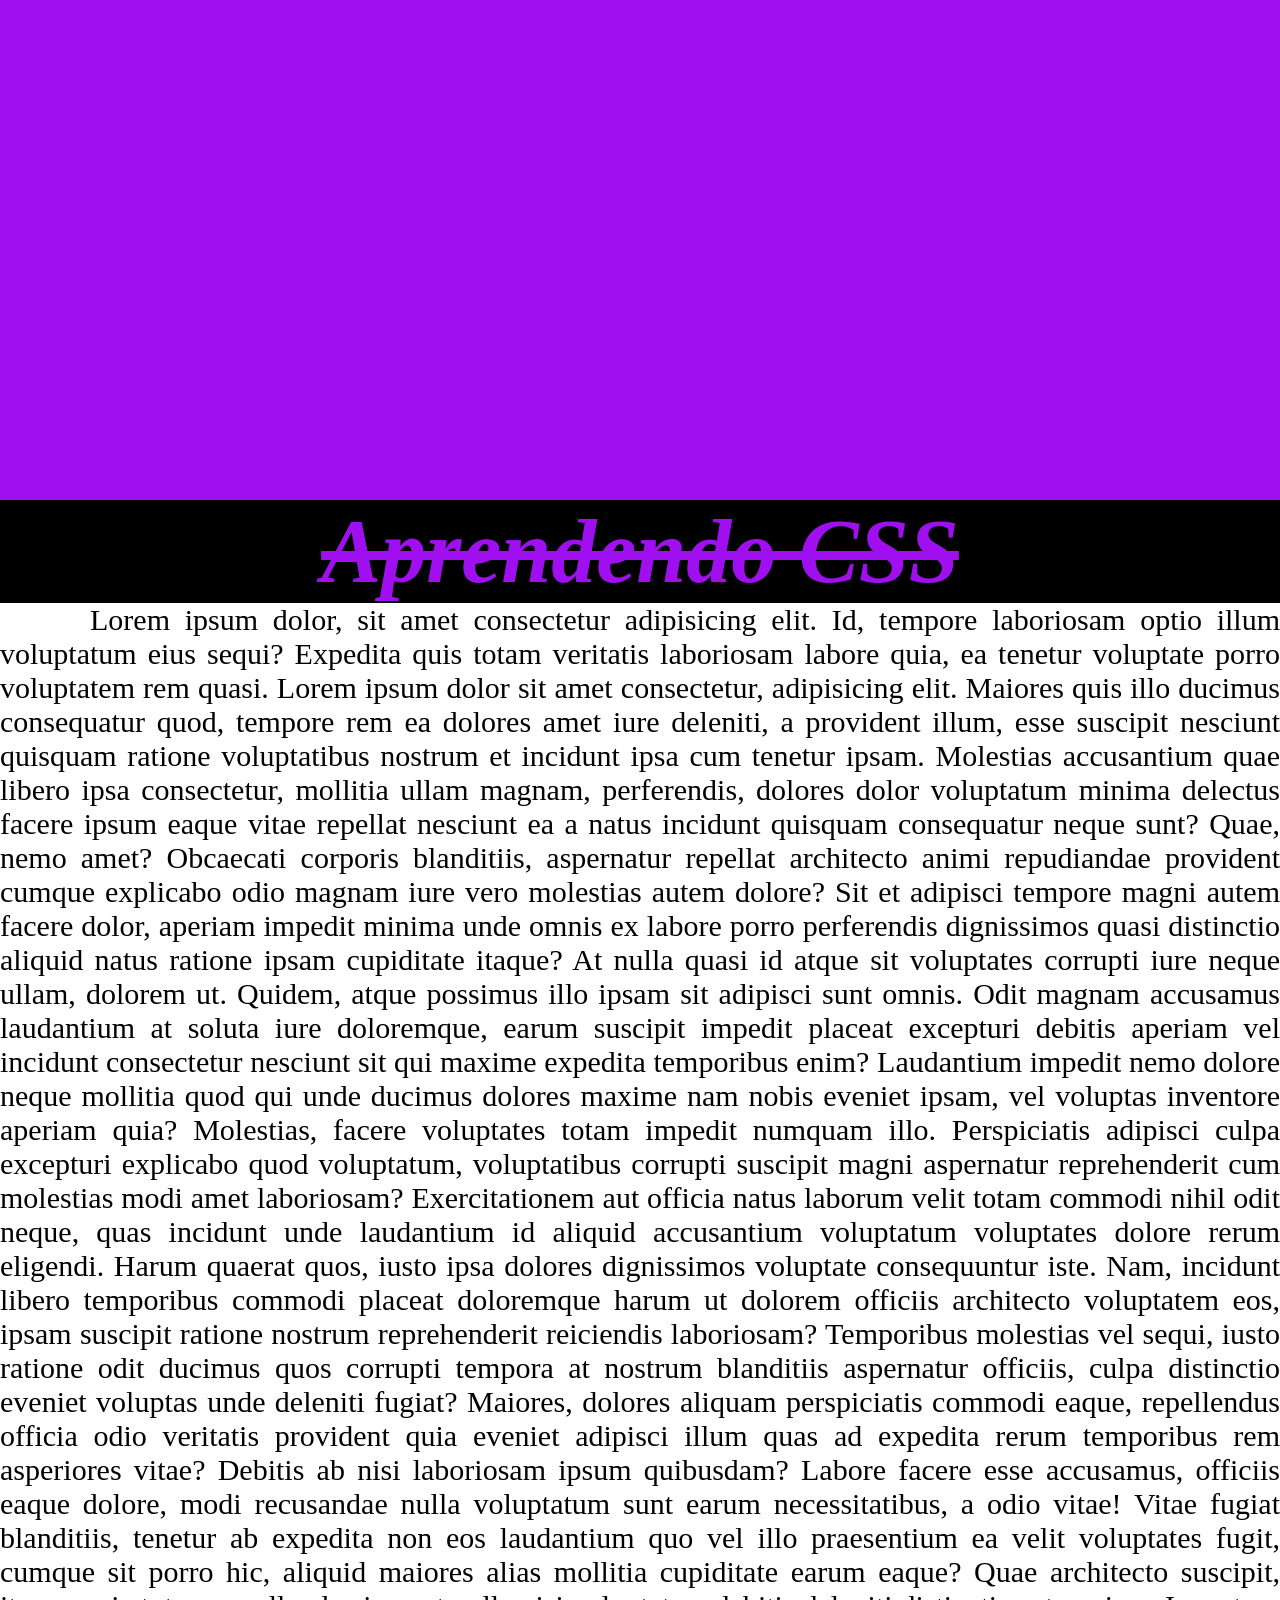
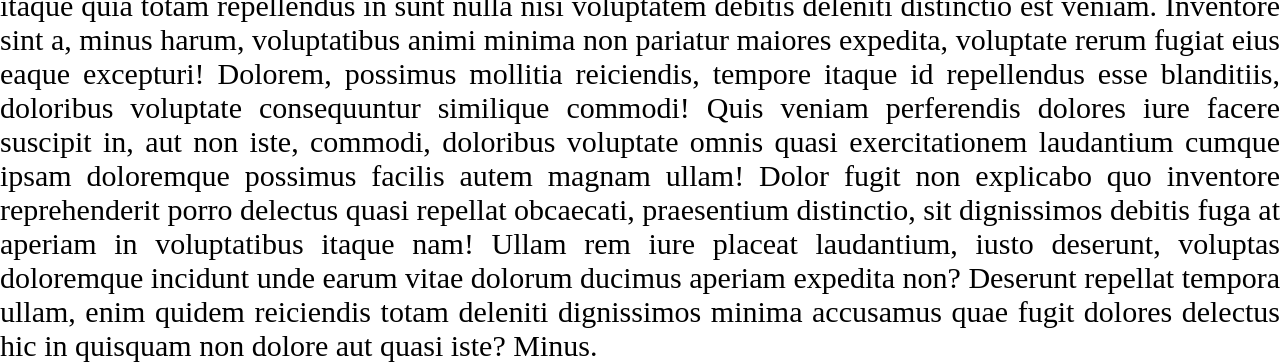
==== css_aulas/index.html @ 8673f05f "inicio das aulas de CSS" ====
<!DOCTYPE html>
<html lang="pt-br">
<head>
    <meta charset="UTF-8"> <!-- pode trabalhar com caracteres assentuados -->
    <meta http-equiv="X-UA-Compatible" content="IE=edge">
    <meta name="viewport" content="width=device-width, initial-scale=1.0">
    <title>Aula 1 CSS</title>
    <link rel="stylesheet" href="style/style.css">

    <!-- <style>   /* posso criar style por aqui em vez de criar pag css, mas nao é recomendado por boas práticas */
        h1{
            color: red;    
            font-size: 90px;
            background-color: black;
        }
    </style> -->
</head>
<body>
    <header>
        <nav>

        </nav>
    </header>

    <main>
        <div class="bg"></div>
        <!-- <h1 style="color: rgb(255, 0, 0); font-size: 90px;">Aprendendo CSS</h1> -->
        <h1>Aprendendo CSS</h1>
        

        <p>Lorem ipsum dolor, sit amet consectetur adipisicing elit. Id, tempore laboriosam optio illum voluptatum eius sequi? Expedita quis totam veritatis laboriosam labore quia, ea tenetur voluptate porro voluptatem rem quasi. Lorem ipsum dolor sit amet consectetur, adipisicing elit. Maiores quis illo ducimus consequatur quod, tempore rem ea dolores amet iure deleniti, a provident illum, esse suscipit nesciunt quisquam ratione voluptatibus nostrum et incidunt ipsa cum tenetur ipsam. Molestias accusantium quae libero ipsa consectetur, mollitia ullam magnam, perferendis, dolores dolor voluptatum minima delectus facere ipsum eaque vitae repellat nesciunt ea a natus incidunt quisquam consequatur neque sunt? Quae, nemo amet? Obcaecati corporis blanditiis, aspernatur repellat architecto animi repudiandae provident cumque explicabo odio magnam iure vero molestias autem dolore? Sit et adipisci tempore magni autem facere dolor, aperiam impedit minima unde omnis ex labore porro perferendis dignissimos quasi distinctio aliquid natus ratione ipsam cupiditate itaque? At nulla quasi id atque sit voluptates corrupti iure neque ullam, dolorem ut. Quidem, atque possimus illo ipsam sit adipisci sunt omnis. Odit magnam accusamus laudantium at soluta iure doloremque, earum suscipit impedit placeat excepturi debitis aperiam vel incidunt consectetur nesciunt sit qui maxime expedita temporibus enim? Laudantium impedit nemo dolore neque mollitia quod qui unde ducimus dolores maxime nam nobis eveniet ipsam, vel voluptas inventore aperiam quia? Molestias, facere voluptates totam impedit numquam illo. Perspiciatis adipisci culpa excepturi explicabo quod voluptatum, voluptatibus corrupti suscipit magni aspernatur reprehenderit cum molestias modi amet laboriosam? Exercitationem aut officia natus laborum velit totam commodi nihil odit neque, quas incidunt unde laudantium id aliquid accusantium voluptatum voluptates dolore rerum eligendi. Harum quaerat quos, iusto ipsa dolores dignissimos voluptate consequuntur iste. Nam, incidunt libero temporibus commodi placeat doloremque harum ut dolorem officiis architecto voluptatem eos, ipsam suscipit ratione nostrum reprehenderit reiciendis laboriosam? Temporibus molestias vel sequi, iusto ratione odit ducimus quos corrupti tempora at nostrum blanditiis aspernatur officiis, culpa distinctio eveniet voluptas unde deleniti fugiat? Maiores, dolores aliquam perspiciatis commodi eaque, repellendus officia odio veritatis provident quia eveniet adipisci illum quas ad expedita rerum temporibus rem asperiores vitae? Debitis ab nisi laboriosam ipsum quibusdam? Labore facere esse accusamus, officiis eaque dolore, modi recusandae nulla voluptatum sunt earum necessitatibus, a odio vitae! Vitae fugiat blanditiis, tenetur ab expedita non eos laudantium quo vel illo praesentium ea velit voluptates fugit, cumque sit porro hic, aliquid maiores alias mollitia cupiditate earum eaque? Quae architecto suscipit, itaque quia totam repellendus in sunt nulla nisi voluptatem debitis deleniti distinctio est veniam. Inventore sint a, minus harum, voluptatibus animi minima non pariatur maiores expedita, voluptate rerum fugiat eius eaque excepturi! Dolorem, possimus mollitia reiciendis, tempore itaque id repellendus esse blanditiis, doloribus voluptate consequuntur similique commodi! Quis veniam perferendis dolores iure facere suscipit in, aut non iste, commodi, doloribus voluptate omnis quasi exercitationem laudantium cumque ipsam doloremque possimus facilis autem magnam ullam! Dolor fugit non explicabo quo inventore reprehenderit porro delectus quasi repellat obcaecati, praesentium distinctio, sit dignissimos debitis fuga at aperiam in voluptatibus itaque nam! Ullam rem iure placeat laudantium, iusto deserunt, voluptas doloremque incidunt unde earum vitae dolorum ducimus aperiam expedita non? Deserunt repellat tempora ullam, enim quidem reiciendis totam deleniti dignissimos minima accusamus quae fugit dolores delectus hic in quisquam non dolore aut quasi iste? Minus.</p>
    </main>
</body>
</html>
---- css_aulas/style/style.css ----
*{
    margin: 0;
    padding: 0;
}
h1{

    color: #a00ff0;    
    font-size: 90px;
    background-color: black;
    font-weight: 300px;
    font-style: italic;  /* muda a fonte do texto em negrito italico etc */
    text-decoration: line-through;
    text-align: center;
}

.bg{
    height: 500px;
    width: 100%;
    background-color: #a00ff0;
    background-image: url(https://images.unsplash.com/photo-1480099225005-2513c8947aec?ixlib=rb-4.0.3&ixid=M3wxMjA3fDB8MHxzZWFyY2h8Mnx8c2NydW18ZW58MHx8MHx8fDA%3D&auto=format&fit=crop&w=600&q=60);
    background-size: cover;
    background-repeat: no-repeat; /* faz a imagem nao se repetir */
    background-attachment: fixed; /* faz o texto rolar por cima da imagem */
}

p{
    font-size: 30px;
    text-align: justify;
    text-indent: 90px; /* recuo do parágrafo, so funciona na primeira linha */
}
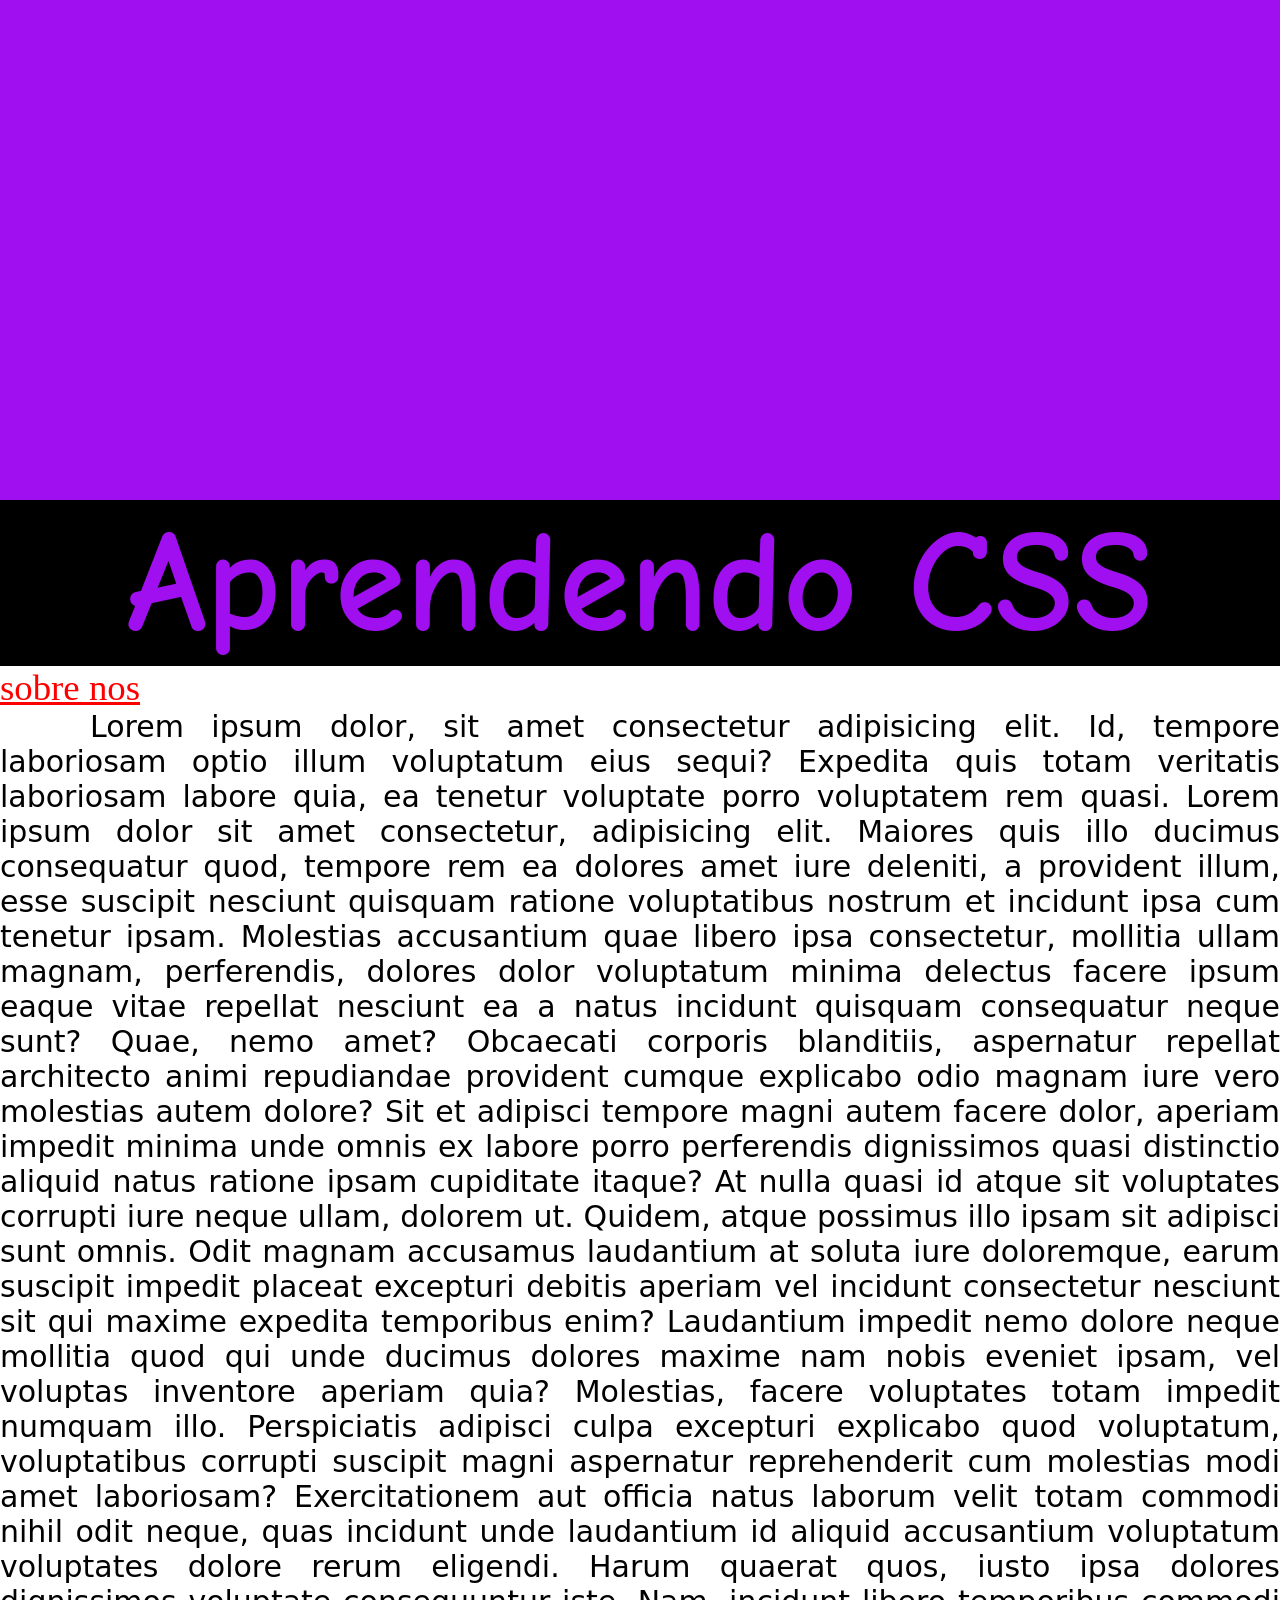
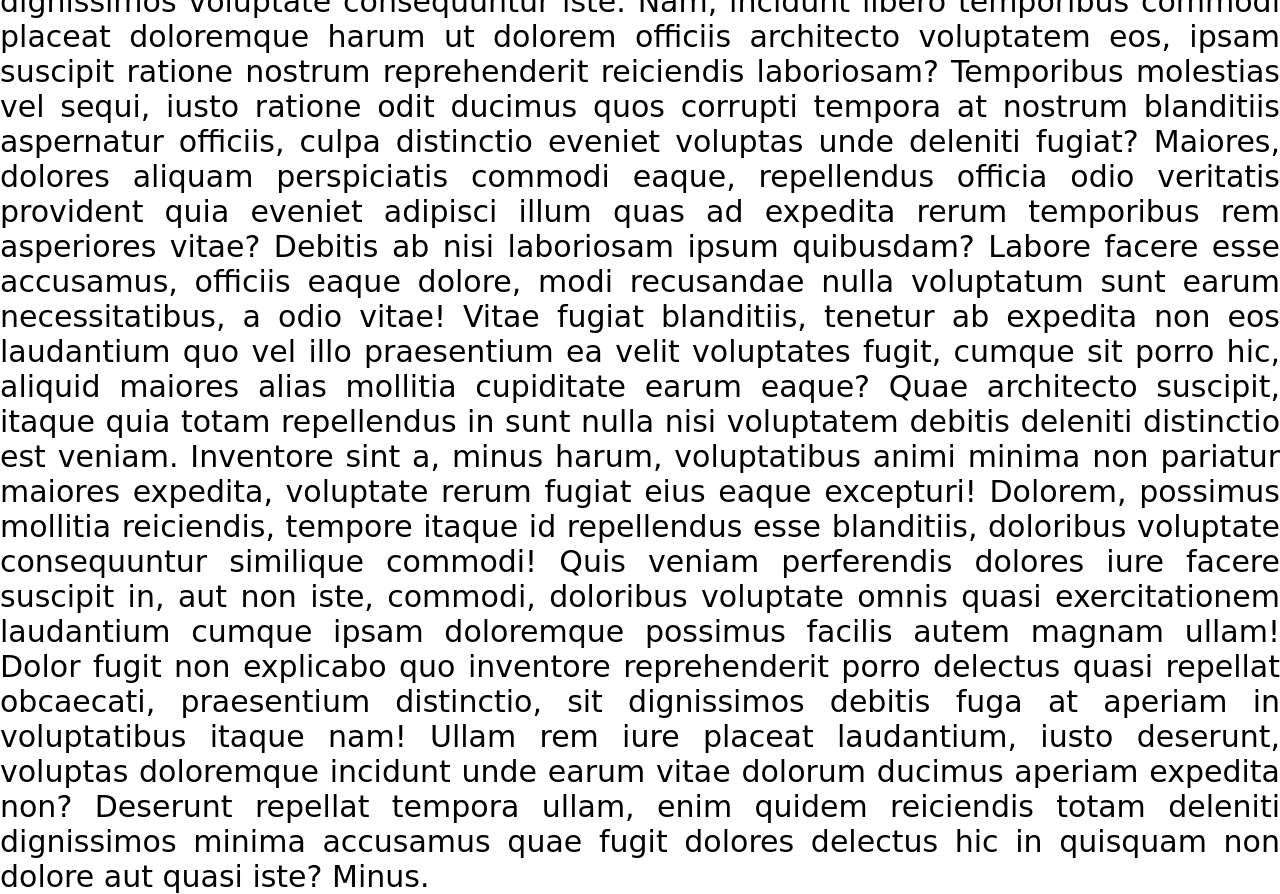
==== commit 1c0cda0d: "aprendendo fontes" ====
--- a/css_aulas/index.html
+++ b/css_aulas/index.html
@@ -6,6 +6,9 @@
     <meta name="viewport" content="width=device-width, initial-scale=1.0">
     <title>Aula 1 CSS</title>
     <link rel="stylesheet" href="style/style.css">
+    <link rel="preconnect" href="https://fonts.googleapis.com"><!-- importa fontes do google fonts -->
+    <link rel="preconnect" href="https://fonts.gstatic.com" crossorigin>
+    <link href="https://fonts.googleapis.com/css2?family=Comic+Neue:wght@300&display=swap" rel="stylesheet">
 
     <!-- <style>   /* posso criar style por aqui em vez de criar pag css, mas nao é recomendado por boas práticas */
         h1{
@@ -26,6 +29,7 @@
         <div class="bg"></div>
         <!-- <h1 style="color: rgb(255, 0, 0); font-size: 90px;">Aprendendo CSS</h1> -->
         <h1>Aprendendo CSS</h1>
+        <a href="time.html">sobre nos</a>
         
 
         <p>Lorem ipsum dolor, sit amet consectetur adipisicing elit. Id, tempore laboriosam optio illum voluptatum eius sequi? Expedita quis totam veritatis laboriosam labore quia, ea tenetur voluptate porro voluptatem rem quasi. Lorem ipsum dolor sit amet consectetur, adipisicing elit. Maiores quis illo ducimus consequatur quod, tempore rem ea dolores amet iure deleniti, a provident illum, esse suscipit nesciunt quisquam ratione voluptatibus nostrum et incidunt ipsa cum tenetur ipsam. Molestias accusantium quae libero ipsa consectetur, mollitia ullam magnam, perferendis, dolores dolor voluptatum minima delectus facere ipsum eaque vitae repellat nesciunt ea a natus incidunt quisquam consequatur neque sunt? Quae, nemo amet? Obcaecati corporis blanditiis, aspernatur repellat architecto animi repudiandae provident cumque explicabo odio magnam iure vero molestias autem dolore? Sit et adipisci tempore magni autem facere dolor, aperiam impedit minima unde omnis ex labore porro perferendis dignissimos quasi distinctio aliquid natus ratione ipsam cupiditate itaque? At nulla quasi id atque sit voluptates corrupti iure neque ullam, dolorem ut. Quidem, atque possimus illo ipsam sit adipisci sunt omnis. Odit magnam accusamus laudantium at soluta iure doloremque, earum suscipit impedit placeat excepturi debitis aperiam vel incidunt consectetur nesciunt sit qui maxime expedita temporibus enim? Laudantium impedit nemo dolore neque mollitia quod qui unde ducimus dolores maxime nam nobis eveniet ipsam, vel voluptas inventore aperiam quia? Molestias, facere voluptates totam impedit numquam illo. Perspiciatis adipisci culpa excepturi explicabo quod voluptatum, voluptatibus corrupti suscipit magni aspernatur reprehenderit cum molestias modi amet laboriosam? Exercitationem aut officia natus laborum velit totam commodi nihil odit neque, quas incidunt unde laudantium id aliquid accusantium voluptatum voluptates dolore rerum eligendi. Harum quaerat quos, iusto ipsa dolores dignissimos voluptate consequuntur iste. Nam, incidunt libero temporibus commodi placeat doloremque harum ut dolorem officiis architecto voluptatem eos, ipsam suscipit ratione nostrum reprehenderit reiciendis laboriosam? Temporibus molestias vel sequi, iusto ratione odit ducimus quos corrupti tempora at nostrum blanditiis aspernatur officiis, culpa distinctio eveniet voluptas unde deleniti fugiat? Maiores, dolores aliquam perspiciatis commodi eaque, repellendus officia odio veritatis provident quia eveniet adipisci illum quas ad expedita rerum temporibus rem asperiores vitae? Debitis ab nisi laboriosam ipsum quibusdam? Labore facere esse accusamus, officiis eaque dolore, modi recusandae nulla voluptatum sunt earum necessitatibus, a odio vitae! Vitae fugiat blanditiis, tenetur ab expedita non eos laudantium quo vel illo praesentium ea velit voluptates fugit, cumque sit porro hic, aliquid maiores alias mollitia cupiditate earum eaque? Quae architecto suscipit, itaque quia totam repellendus in sunt nulla nisi voluptatem debitis deleniti distinctio est veniam. Inventore sint a, minus harum, voluptatibus animi minima non pariatur maiores expedita, voluptate rerum fugiat eius eaque excepturi! Dolorem, possimus mollitia reiciendis, tempore itaque id repellendus esse blanditiis, doloribus voluptate consequuntur similique commodi! Quis veniam perferendis dolores iure facere suscipit in, aut non iste, commodi, doloribus voluptate omnis quasi exercitationem laudantium cumque ipsam doloremque possimus facilis autem magnam ullam! Dolor fugit non explicabo quo inventore reprehenderit porro delectus quasi repellat obcaecati, praesentium distinctio, sit dignissimos debitis fuga at aperiam in voluptatibus itaque nam! Ullam rem iure placeat laudantium, iusto deserunt, voluptas doloremque incidunt unde earum vitae dolorum ducimus aperiam expedita non? Deserunt repellat tempora ullam, enim quidem reiciendis totam deleniti dignissimos minima accusamus quae fugit dolores delectus hic in quisquam non dolore aut quasi iste? Minus.</p>
--- a/css_aulas/style/style.css
+++ b/css_aulas/style/style.css
@@ -1,30 +1,54 @@
-*{
+*{  /* formata geral */
     margin: 0;
     padding: 0;
 }
+
+:root{
+    font-size: 62,5%;   /* ajuda a criar uma forma de acessibilidade na fonte */
+    
+}
 h1{
 
-    color: #a00ff0;    
-    font-size: 90px;
+    color: #a00ff0;    /* fonte hexadecimal */
+    /*font-size: 90px;*/
+    font-size: 9.0rem;
     background-color: black;
     font-weight: 300px;
-    font-style: italic;  /* muda a fonte do texto em negrito italico etc */
-    text-decoration: line-through;
+    /* font-style: italic;  /* muda a fonte do texto em negrito italico etc */
+    /* text-decoration: line-through; */ 
     text-align: center;
+    font-family: 'Comic Neue', cursive;
 }
 
-.bg{
-    height: 500px;
-    width: 100%;
+.bg{   /* classe se marca com ponto+onome da classe */
+    height: 500px; /* altura */
+    width: 100%; /* largura */
     background-color: #a00ff0;
     background-image: url(https://images.unsplash.com/photo-1480099225005-2513c8947aec?ixlib=rb-4.0.3&ixid=M3wxMjA3fDB8MHxzZWFyY2h8Mnx8c2NydW18ZW58MHx8MHx8fDA%3D&auto=format&fit=crop&w=600&q=60);
-    background-size: cover;
+    background-size: cover; /* cobre a div com a imagem */
     background-repeat: no-repeat; /* faz a imagem nao se repetir */
     background-attachment: fixed; /* faz o texto rolar por cima da imagem */
 }
 
 p{
     font-size: 30px;
-    text-align: justify;
+    text-align: justify; /* texto justificado */
     text-indent: 90px; /* recuo do parágrafo, so funciona na primeira linha */
+    font-family: system-ui, -apple-system, BlinkMacSystemFont, 'Segoe UI', Roboto, Oxygen, Ubuntu, Cantarell, 'Open Sans', 'Helvetica Neue', sans-serif; /* posso usar fontes serifadas e não serifadas */
+
+}
+
+
+a{
+    font-size: 2.3rem;
+    color: red;
+
+}
+
+a:visited{
+    color: green;
+}
+
+a:hover{
+    color: blue;
 }
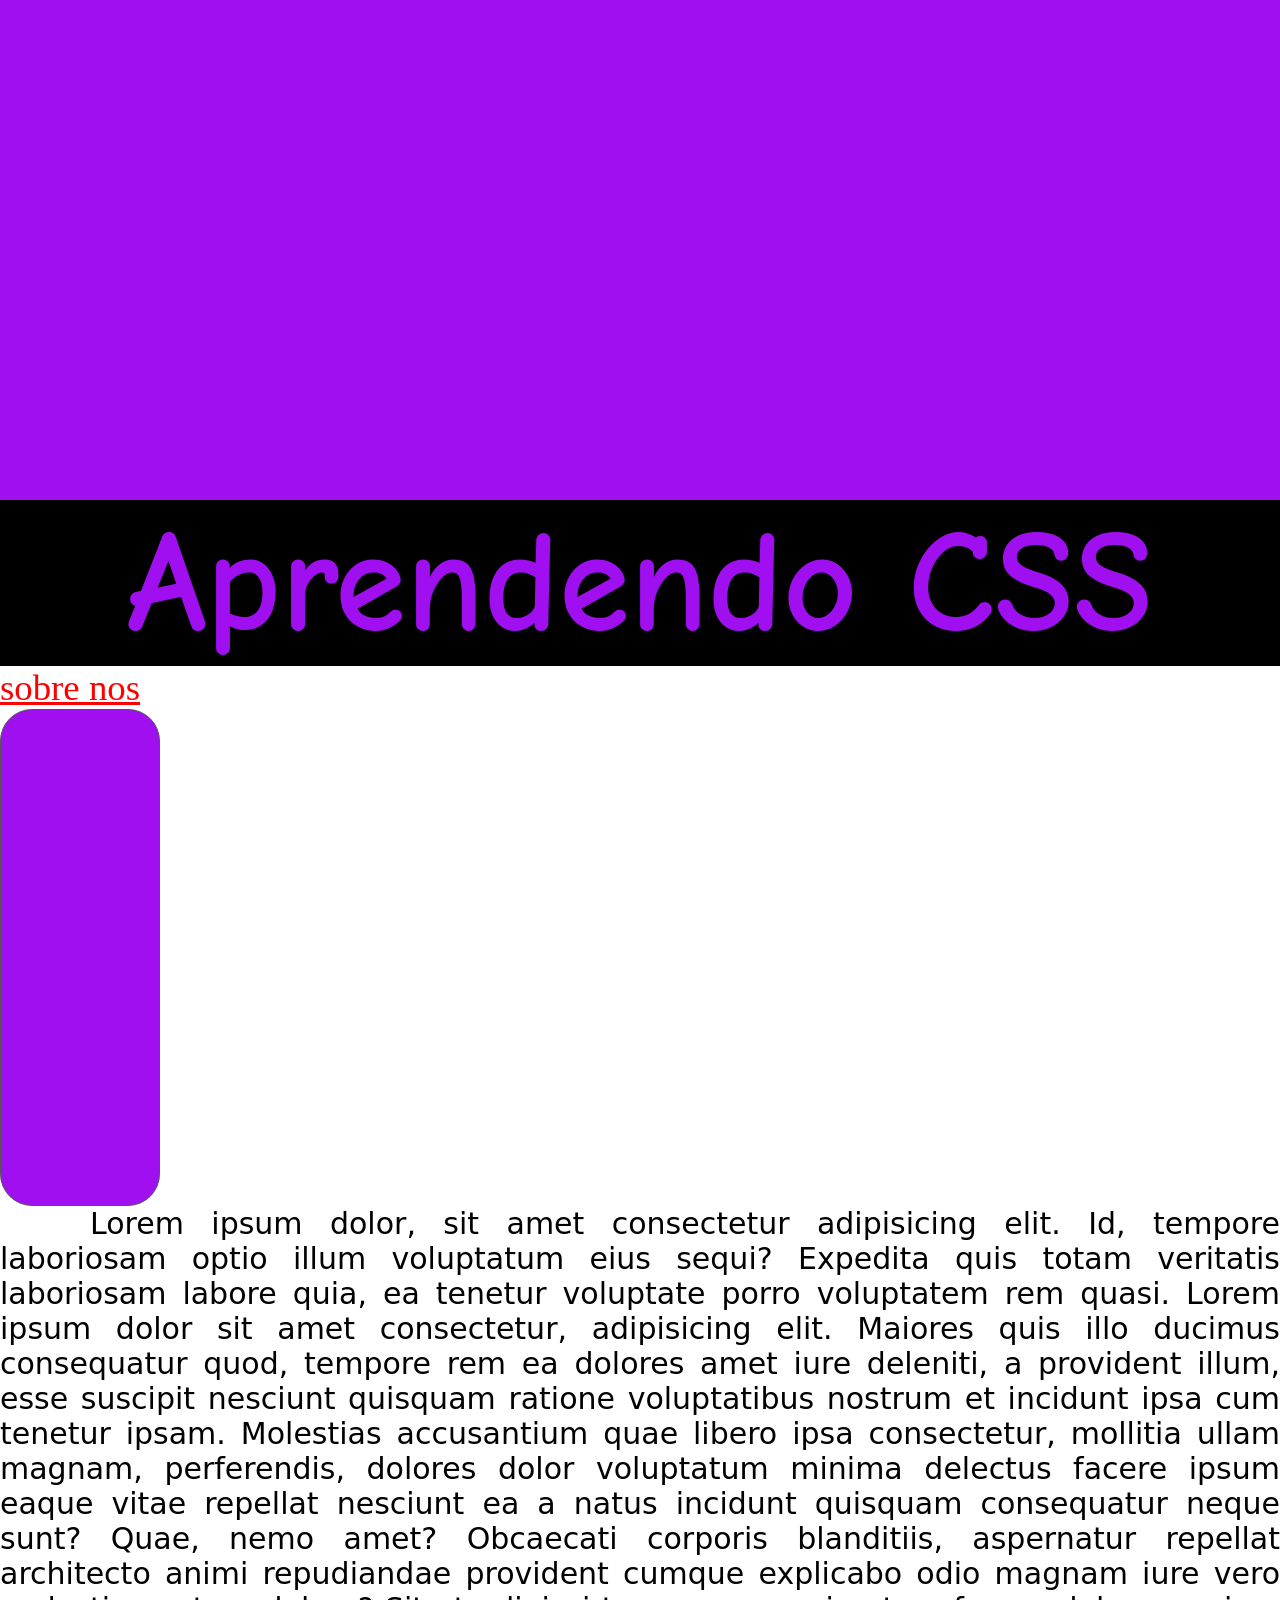
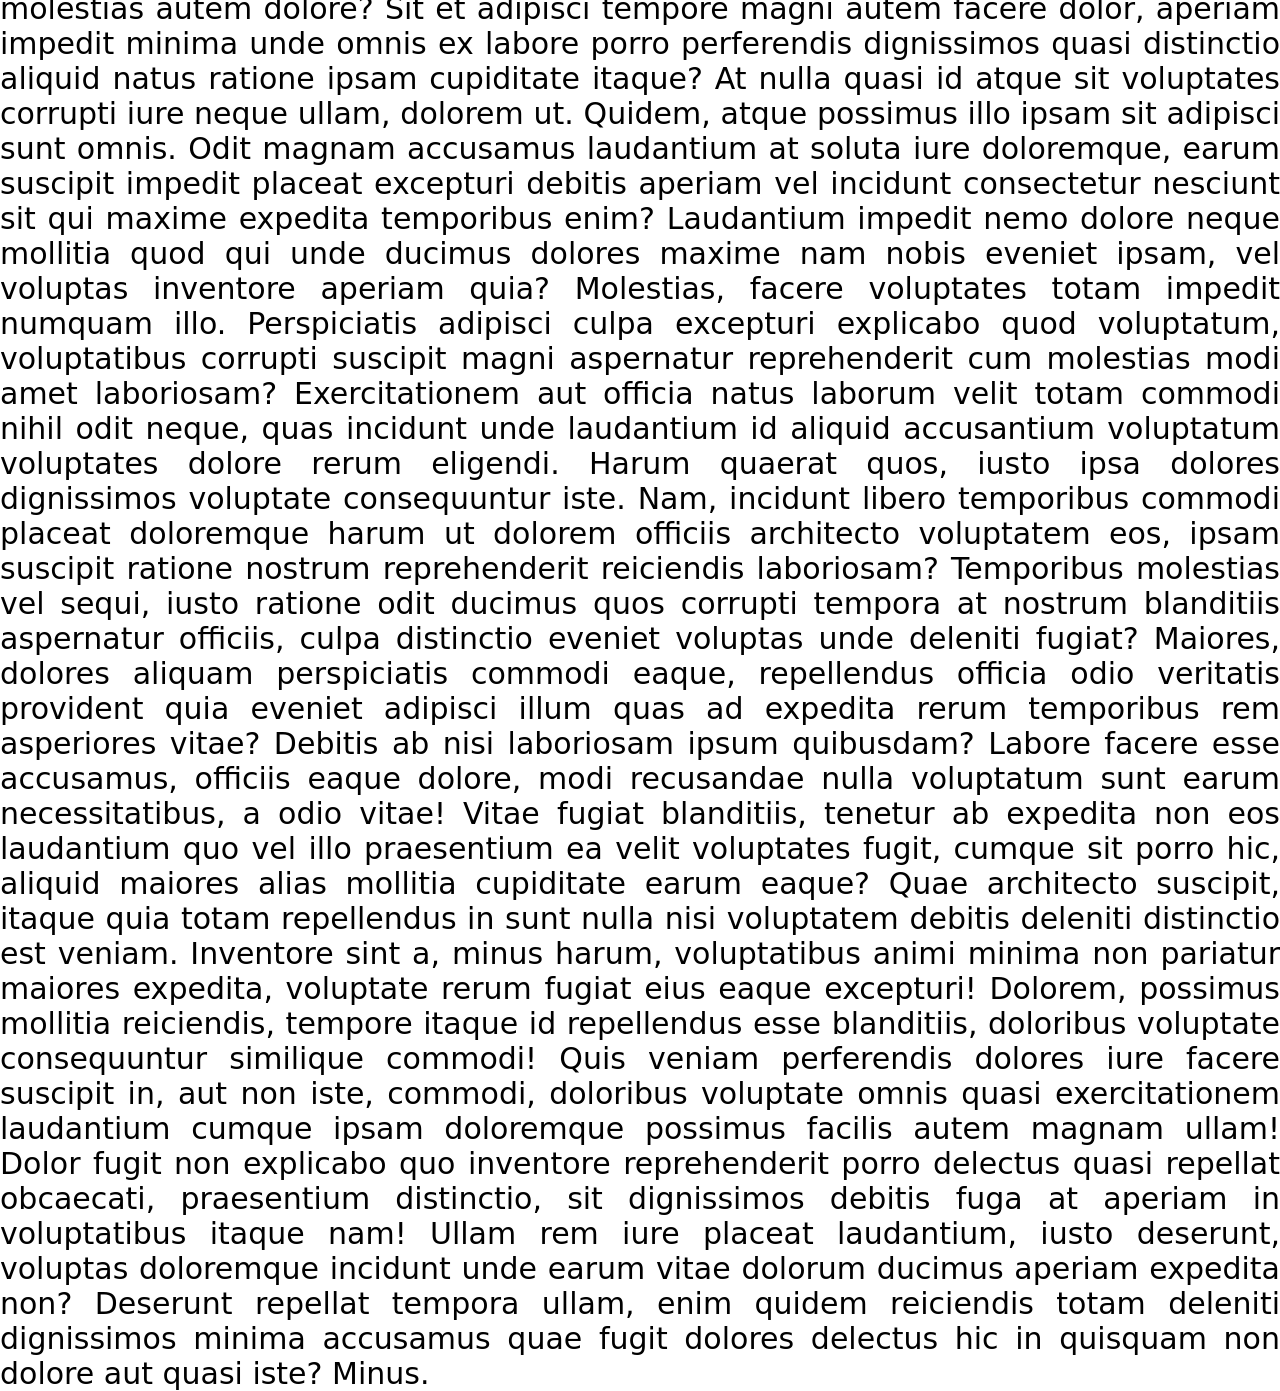
==== commit 5fcf1a53: "aula box" ====
--- a/css_aulas/index.html
+++ b/css_aulas/index.html
@@ -30,6 +30,10 @@
         <!-- <h1 style="color: rgb(255, 0, 0); font-size: 90px;">Aprendendo CSS</h1> -->
         <h1>Aprendendo CSS</h1>
         <a href="time.html">sobre nos</a>
+
+        <div class="box">
+
+        </div>
         
 
         <p>Lorem ipsum dolor, sit amet consectetur adipisicing elit. Id, tempore laboriosam optio illum voluptatum eius sequi? Expedita quis totam veritatis laboriosam labore quia, ea tenetur voluptate porro voluptatem rem quasi. Lorem ipsum dolor sit amet consectetur, adipisicing elit. Maiores quis illo ducimus consequatur quod, tempore rem ea dolores amet iure deleniti, a provident illum, esse suscipit nesciunt quisquam ratione voluptatibus nostrum et incidunt ipsa cum tenetur ipsam. Molestias accusantium quae libero ipsa consectetur, mollitia ullam magnam, perferendis, dolores dolor voluptatum minima delectus facere ipsum eaque vitae repellat nesciunt ea a natus incidunt quisquam consequatur neque sunt? Quae, nemo amet? Obcaecati corporis blanditiis, aspernatur repellat architecto animi repudiandae provident cumque explicabo odio magnam iure vero molestias autem dolore? Sit et adipisci tempore magni autem facere dolor, aperiam impedit minima unde omnis ex labore porro perferendis dignissimos quasi distinctio aliquid natus ratione ipsam cupiditate itaque? At nulla quasi id atque sit voluptates corrupti iure neque ullam, dolorem ut. Quidem, atque possimus illo ipsam sit adipisci sunt omnis. Odit magnam accusamus laudantium at soluta iure doloremque, earum suscipit impedit placeat excepturi debitis aperiam vel incidunt consectetur nesciunt sit qui maxime expedita temporibus enim? Laudantium impedit nemo dolore neque mollitia quod qui unde ducimus dolores maxime nam nobis eveniet ipsam, vel voluptas inventore aperiam quia? Molestias, facere voluptates totam impedit numquam illo. Perspiciatis adipisci culpa excepturi explicabo quod voluptatum, voluptatibus corrupti suscipit magni aspernatur reprehenderit cum molestias modi amet laboriosam? Exercitationem aut officia natus laborum velit totam commodi nihil odit neque, quas incidunt unde laudantium id aliquid accusantium voluptatum voluptates dolore rerum eligendi. Harum quaerat quos, iusto ipsa dolores dignissimos voluptate consequuntur iste. Nam, incidunt libero temporibus commodi placeat doloremque harum ut dolorem officiis architecto voluptatem eos, ipsam suscipit ratione nostrum reprehenderit reiciendis laboriosam? Temporibus molestias vel sequi, iusto ratione odit ducimus quos corrupti tempora at nostrum blanditiis aspernatur officiis, culpa distinctio eveniet voluptas unde deleniti fugiat? Maiores, dolores aliquam perspiciatis commodi eaque, repellendus officia odio veritatis provident quia eveniet adipisci illum quas ad expedita rerum temporibus rem asperiores vitae? Debitis ab nisi laboriosam ipsum quibusdam? Labore facere esse accusamus, officiis eaque dolore, modi recusandae nulla voluptatum sunt earum necessitatibus, a odio vitae! Vitae fugiat blanditiis, tenetur ab expedita non eos laudantium quo vel illo praesentium ea velit voluptates fugit, cumque sit porro hic, aliquid maiores alias mollitia cupiditate earum eaque? Quae architecto suscipit, itaque quia totam repellendus in sunt nulla nisi voluptatem debitis deleniti distinctio est veniam. Inventore sint a, minus harum, voluptatibus animi minima non pariatur maiores expedita, voluptate rerum fugiat eius eaque excepturi! Dolorem, possimus mollitia reiciendis, tempore itaque id repellendus esse blanditiis, doloribus voluptate consequuntur similique commodi! Quis veniam perferendis dolores iure facere suscipit in, aut non iste, commodi, doloribus voluptate omnis quasi exercitationem laudantium cumque ipsam doloremque possimus facilis autem magnam ullam! Dolor fugit non explicabo quo inventore reprehenderit porro delectus quasi repellat obcaecati, praesentium distinctio, sit dignissimos debitis fuga at aperiam in voluptatibus itaque nam! Ullam rem iure placeat laudantium, iusto deserunt, voluptas doloremque incidunt unde earum vitae dolorum ducimus aperiam expedita non? Deserunt repellat tempora ullam, enim quidem reiciendis totam deleniti dignissimos minima accusamus quae fugit dolores delectus hic in quisquam non dolore aut quasi iste? Minus.</p>
--- a/css_aulas/style/style.css
+++ b/css_aulas/style/style.css
@@ -1,6 +1,7 @@
 *{  /* formata geral */
     margin: 0;
     padding: 0;
+    box-sizing: border-box; /* preserva as dimensoes da caixa */
 }
 
 :root{
@@ -51,4 +52,47 @@
 
 a:hover{
     color: blue;
+}
+
+.tabela, td,th {
+    border: 1px solid red;
+}
+
+.tabela tr:first-child{
+    background-color: #555;
+    color: #fff}
+
+.tabela tr :nth-child(2n+1){
+    background-color: aquamarine;
+}
+
+.box{
+    width: 10rem; /* altura */
+    height: 20rem;  /* largura */
+    border: 1px solid #555;
+    background-color: #a00ff0;
+    /* display: inline-block; /* deixa alinhado comm outros elementos inline */ 
+    padding: 15px ; /* atua dentro do elemento */
+    border-radius: 2rem; /* arredonda as bordas */
+    position: static; /* nenhuma coordenada faz efeito */
+    padding-top: 30rem;
+    display: flex ;
+    flex-wrap: wrap;
+}
+/* none tira o elemento da tela */
+
+.box:nth-child(1){
+    position: relative; /*  absolut ele se matem no local de alocação, se nao tiver coordenadas ele vao para o começo da tela */
+    padding-top: 30px;
+    float: right;
+
+
+}   
+
+nav.menu{
+    background-color: aqua;
+    position: fixed;
+    z-index: 1;
+    width: 100%;
+
 }
